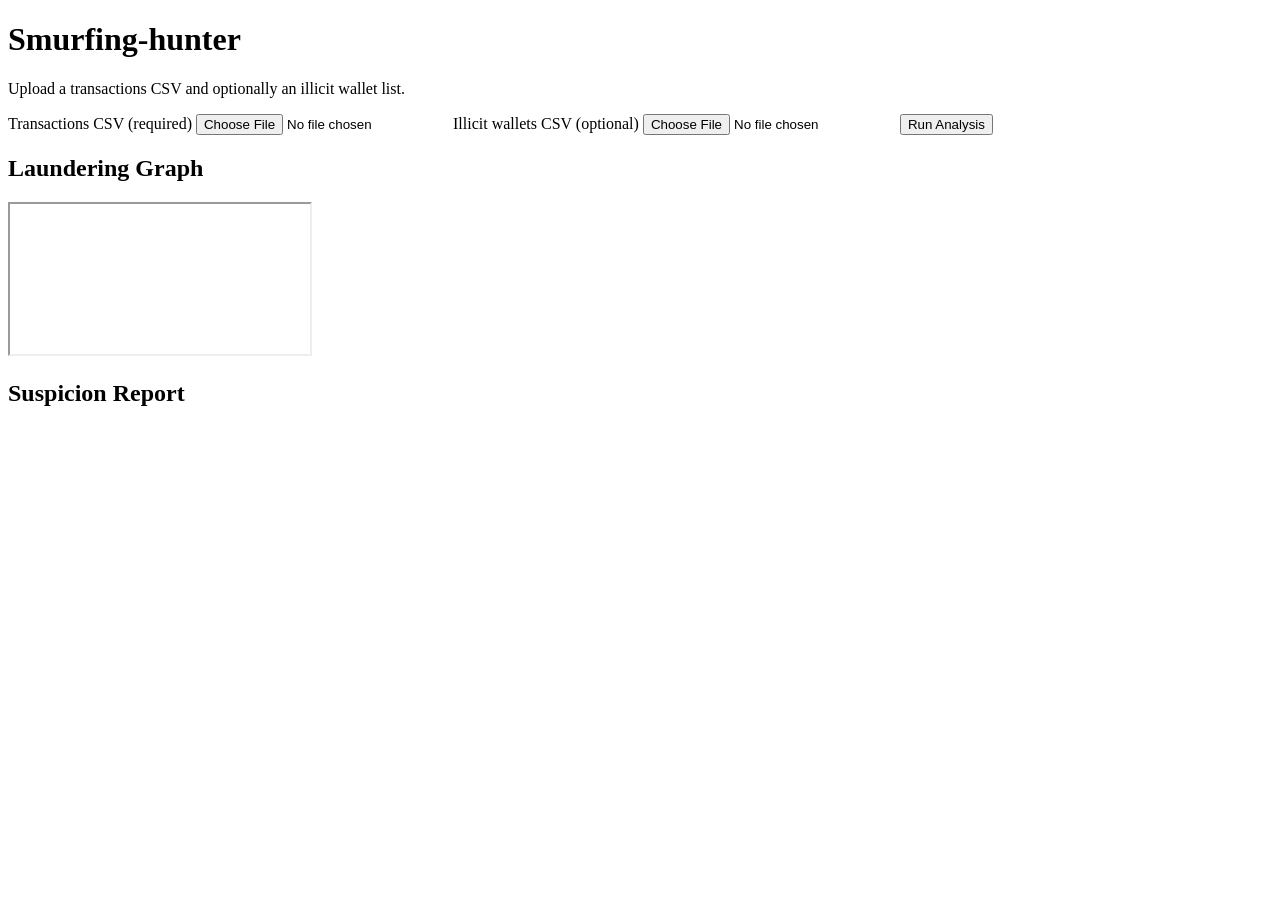
==== frontend/index.html @ 6c34b514 "Add FastAPI backend and web frontend Co-authored-by: santosh <santosh@patterneffectslabs.com>" ====
<!doctype html>
<html lang="en">
  <head>
    <meta charset="utf-8" />
    <meta name="viewport" content="width=device-width, initial-scale=1" />
    <title>Smurfing-hunter</title>
    <link rel="stylesheet" href="/static/styles.css" />
  </head>
  <body>
    <main class="container">
      <header>
        <h1>Smurfing-hunter</h1>
        <p>Upload a transactions CSV and optionally an illicit wallet list.</p>
      </header>

      <section class="panel">
        <form id="analysisForm">
          <label>
            Transactions CSV (required)
            <input type="file" id="transactions" accept=".csv" required />
          </label>
          <label>
            Illicit wallets CSV (optional)
            <input type="file" id="illicitWallets" accept=".csv" />
          </label>
          <button type="submit">Run Analysis</button>
        </form>
        <p id="status" class="status"></p>
        <div id="stats" class="stats"></div>
      </section>

      <section class="grid">
        <div class="panel">
          <h2>Laundering Graph</h2>
          <iframe id="graphFrame" title="Laundering graph"></iframe>
        </div>
        <div class="panel">
          <div class="report-header">
            <h2>Suspicion Report</h2>
            <a id="reportDownload" class="link" href="#" download hidden>Download CSV</a>
          </div>
          <div id="reportTable" class="table"></div>
        </div>
      </section>
    </main>

    <script src="/static/app.js"></script>
  </body>
</html>
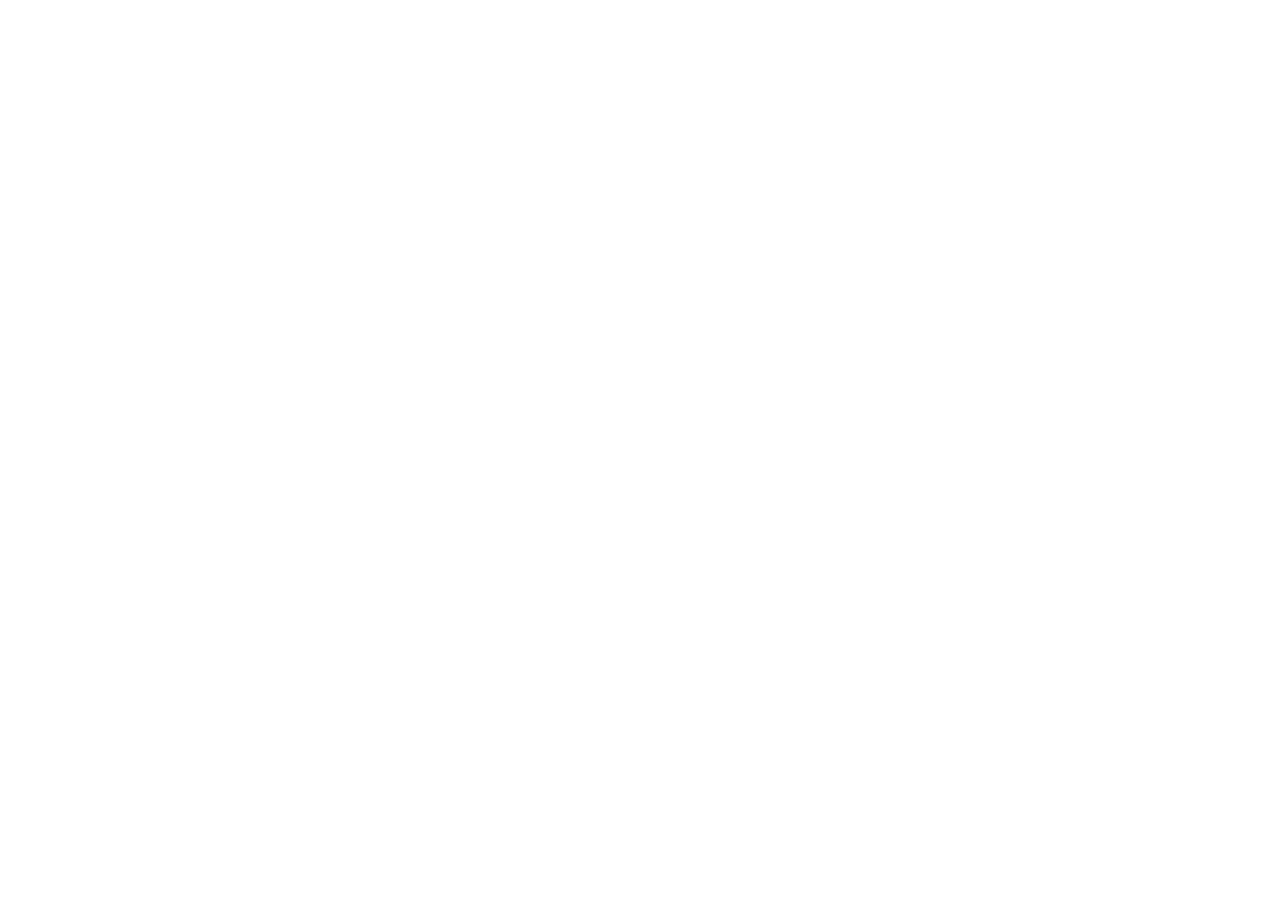
==== commit 8618ca82: "Implement GNN wallet risk dashboard" ====
--- a/frontend/index.html
+++ b/frontend/index.html
@@ -7,43 +7,9 @@
     <link rel="stylesheet" href="/static/styles.css" />
   </head>
   <body>
-    <main class="container">
-      <header>
-        <h1>Smurfing-hunter</h1>
-        <p>Upload a transactions CSV and optionally an illicit wallet list.</p>
-      </header>
-
-      <section class="panel">
-        <form id="analysisForm">
-          <label>
-            Transactions CSV (required)
-            <input type="file" id="transactions" accept=".csv" required />
-          </label>
-          <label>
-            Illicit wallets CSV (optional)
-            <input type="file" id="illicitWallets" accept=".csv" />
-          </label>
-          <button type="submit">Run Analysis</button>
-        </form>
-        <p id="status" class="status"></p>
-        <div id="stats" class="stats"></div>
-      </section>
-
-      <section class="grid">
-        <div class="panel">
-          <h2>Laundering Graph</h2>
-          <iframe id="graphFrame" title="Laundering graph"></iframe>
-        </div>
-        <div class="panel">
-          <div class="report-header">
-            <h2>Suspicion Report</h2>
-            <a id="reportDownload" class="link" href="#" download hidden>Download CSV</a>
-          </div>
-          <div id="reportTable" class="table"></div>
-        </div>
-      </section>
-    </main>
-
+    <div id="root"></div>
+    <script src="/static/vendor/react.production.min.js"></script>
+    <script src="/static/vendor/react-dom.production.min.js"></script>
     <script src="/static/app.js"></script>
   </body>
 </html>
